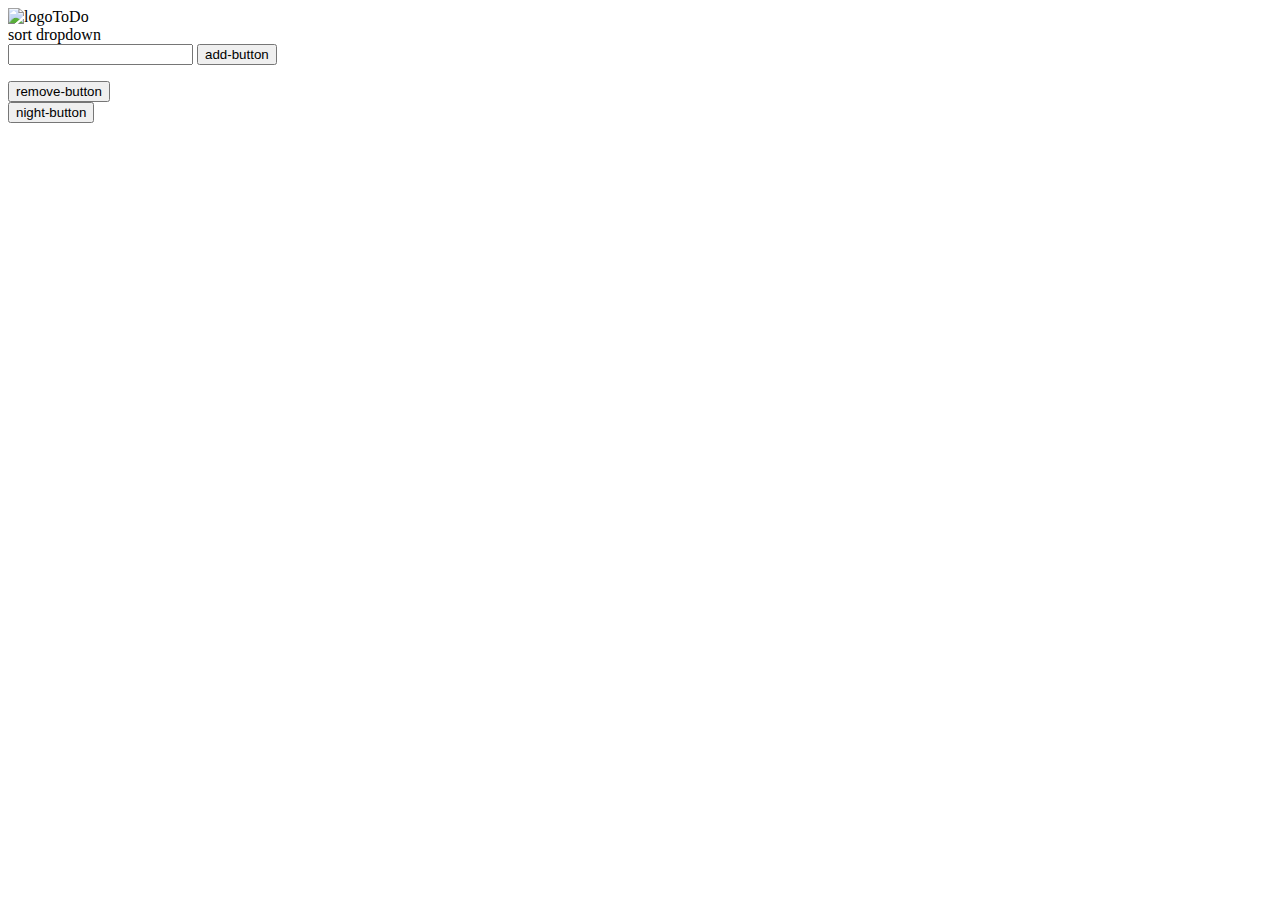
==== index.html @ f2abb5ef "added font link" ====
<!DOCTYPE html>
<html lang="en">
  <head>
    <meta charset="UTF-8" />
    <link rel="icon" type="image/svg+xml" href="./client/public/favicon.svg" />
    <meta name="viewport" content="width=device-width, initial-scale=1.0" />
    <title>ToDo -- Group4</title>
    <link rel="preconnect" href="https://fonts.googleapis.com">
    <link rel="preconnect" href="https://fonts.gstatic.com" crossorigin>
    <link href="https://fonts.googleapis.com/css2?family=STIX+Two+Text:ital,wght@0,400;1,500;1,700&display=swap" rel="stylesheet">
    <link href="./client/styles/index.css" rel="stylesheet" />
  </head>
  <body>
    <div id="root"></div>

    <header>
      <div class="logo">
        <img src="./planning/Assets/logoToDo.png" alt="logoToDo" />
      </div>
      <div class="sort">sort dropdown</div>
    </header>

    <form class="input-form">
      <input type="text" class="todo-input" />
      <button class="add-button">add-button</button>
    </form>

    <div class="user-list">
      <ul></ul>
    </div>

    <div class="user-list-button">
      <button class="remove-button">remove-button</button>
    </div>

    <footer>
      <div class="night-toggle">
        <button class="switch">night-button</button>
      </div>
    </footer>

    <script type="module" src="./client/src/init/index.js"></script>
  </body>
</html>
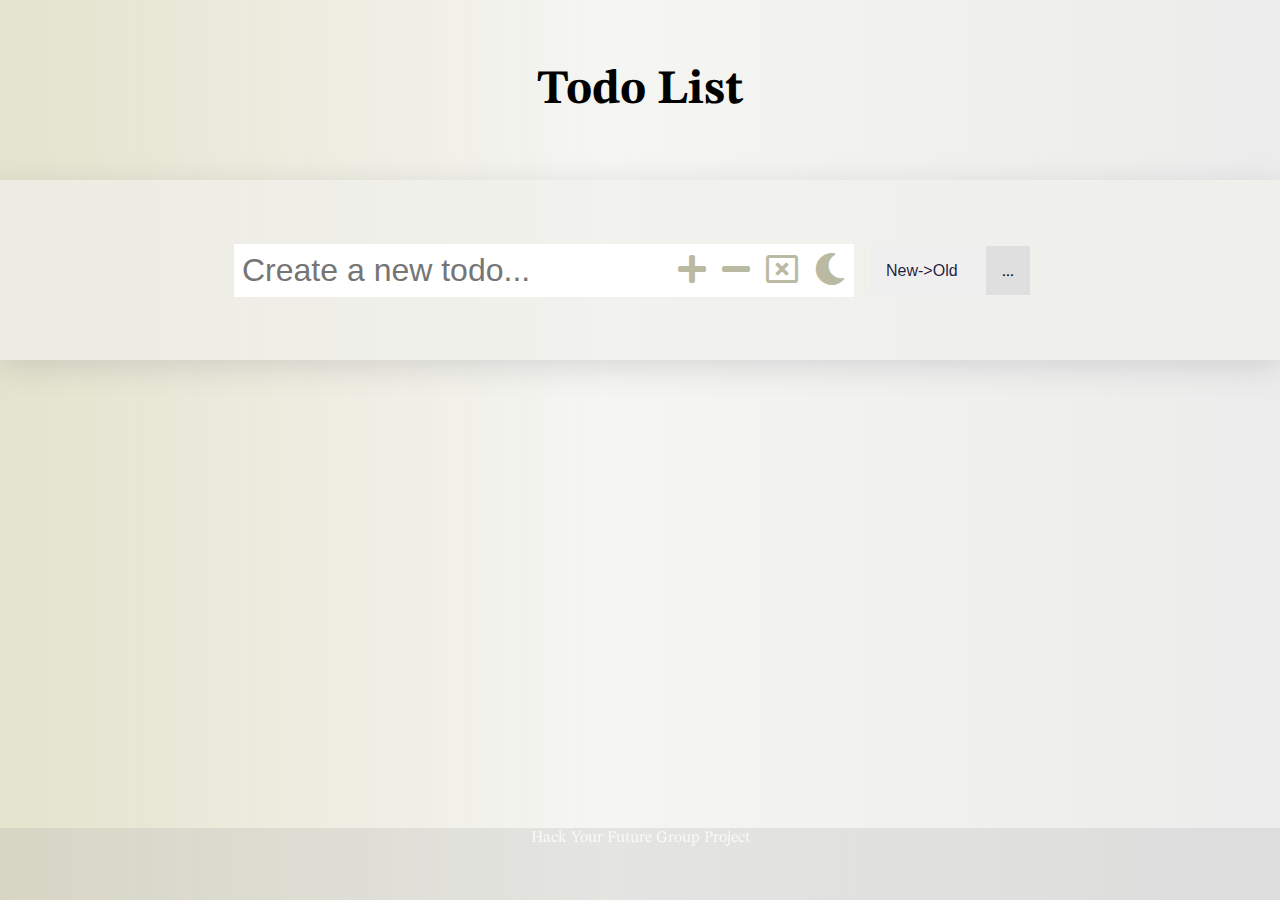
==== commit 5696f9ce: "Merge pull request #11 from WalterAlvar/design1" ====
--- a/index.html
+++ b/index.html
@@ -1,44 +1,58 @@
 <!DOCTYPE html>
 <html lang="en">
-  <head>
-    <meta charset="UTF-8" />
-    <link rel="icon" type="image/svg+xml" href="./client/public/favicon.svg" />
-    <meta name="viewport" content="width=device-width, initial-scale=1.0" />
-    <title>ToDo -- Group4</title>
-    <link rel="preconnect" href="https://fonts.googleapis.com">
-    <link rel="preconnect" href="https://fonts.gstatic.com" crossorigin>
-    <link href="https://fonts.googleapis.com/css2?family=STIX+Two+Text:ital,wght@0,400;1,500;1,700&display=swap" rel="stylesheet">
-    <link href="./client/styles/index.css" rel="stylesheet" />
-  </head>
-  <body>
-    <div id="root"></div>
+<head>
+  <meta charset="UTF-8" />
+  <link rel="icon" type="image/svg+xml" href="./client/public/favicon.svg" />
+  <meta name="viewport" content="width=device-width, initial-scale=1.0" />
+  <title>ToDo -- Group4</title>
+  <link rel="preconnect" href="https://fonts.googleapis.com">
+  <link rel="preconnect" href="https://fonts.gstatic.com" crossorigin>
+  <link href="https://fonts.googleapis.com/css2?family=STIX+Two+Text:ital,wght@0,400;1,500;1,700&display=swap"
+    rel="stylesheet">
+  <link rel="stylesheet" href="https://cdnjs.cloudflare.com/ajax/libs/font-awesome/5.15.4/css/all.min.css"
+    integrity="sha512-1ycn6IcaQQ40/MKBW2W4Rhis/DbILU74C1vSrLJxCq57o941Ym01SwNsOMqvEBFlcgUa6xLiPY/NS5R+E6ztJQ=="
+    crossorigin="anonymous" referrerpolicy="no-referrer" />
+  <link href="./client/styles/index.css" rel="stylesheet" />
+</head>
+<body>
+  <div id="root"></div>
 
-    <header>
-      <div class="logo">
-        <img src="./planning/Assets/logoToDo.png" alt="logoToDo" />
+  <header>
+    <h1>Todo List</h1>
+  </header>
+  <div class="container">
+    <form>
+      <input type="text" class="todo-input" placeholder="Create a new todo...">
+      <button class="add-button" type="button" title="Add">
+        <i class="fas fa-plus"></i>
+      </button>
+      <button class="remove-button" type="button" title="Remove">
+        <i class="fas fa-minus"></i>
+      </button>
+      <div class="clear-all">
+        <button class="clearAll-button" type="button" title="Clear All">
+          <i class="far fa-window-close"></i>
+        </button>
       </div>
-      <div class="sort">sort dropdown</div>
-    </header>
-
-    <form class="input-form">
-      <input type="text" class="todo-input" />
-      <button class="add-button">add-button</button>
-    </form>
-
-    <div class="user-list">
-      <ul></ul>
-    </div>
-
-    <div class="user-list-button">
-      <button class="remove-button">remove-button</button>
-    </div>
-
-    <footer>
-      <div class="night-toggle">
-        <button class="switch">night-button</button>
+      <div class="night-mood">
+        <button class="nightMood-button" type="button" title="Night Mood">
+          <i class="fas fa-moon"></i>
+        </button>
       </div>
-    </footer>
-
-    <script type="module" src="./client/src/init/index.js"></script>
-  </body>
+      <div class="select">
+        <select name="todos" class="sorting-todo">
+          <option value="new-old">New->Old</option>
+          <option value="old-new">Old-New</option>
+        </select>
+      </div>
+  </div>
+  </form>
+  <div class="user-list">
+    <ul class="todo-list" id="ul_o"></ul>
+  </div>
+  <footer>
+    Hack Your Future Group Project
+  </footer>
+  <script type="module" src="./client/src/init/index.js"></script>
+</body>
 </html>
--- a/client/styles/index.css
+++ b/client/styles/index.css
@@ -0,0 +1,161 @@
+* {
+  margin: 0;
+  padding: 0;
+  box-sizing: border-box;
+}
+
+body {
+  font-family: 'STIX Two Text', serif;
+  background-image: linear-gradient(
+    90deg,
+    rgba(2, 0, 36, 0.8853868194842407) 0%,
+    rgba(212, 210, 175, 0.6180847338935574) 0%,
+    rgba(240, 240, 236, 0.6629026610644257) 47%,
+    rgba(163, 163, 160, 0.20351890756302526) 98%
+  );
+}
+
+header {
+  font-size: 1.5rem;
+}
+.container {
+  width: 100%;
+  margin-left: auto;
+  margin-right: auto;
+  display: block;
+  box-shadow: rgba(100, 100, 111, 0.2) 0px 7px 29px 0px;
+  background-color: rgba(240, 240, 236, 0.6629026610644257);
+}
+
+header .logo img {
+  display: block;
+  margin-left: auto;
+  margin-right: auto;
+  width: 20%;
+  height: 100%;
+}
+header,
+form {
+  min-height: 20vh;
+  display: flex;
+  justify-content: center;
+  align-items: center;
+}
+
+form input,
+form button {
+  padding: 0.5rem;
+  font-size: 2rem;
+  border: none;
+  background: white;
+}
+
+form button {
+  color: rgba(151, 151, 115, 0.663);
+  background: white;
+  cursor: pointer;
+  transition: all 0.3 ease;
+}
+form button:hover {
+  background: rgba(163, 163, 160, 0.20351890756302526);
+  color: white;
+}
+
+.user-list {
+  display: flex;
+  justify-content: center;
+  align-items: center;
+  list-style: none;
+  margin-top: 2rem;
+}
+.todo-list {
+  min-width: 30%;
+  list-style: none;
+}
+.todo {
+  margin: 0.9rem;
+  background: white;
+  color: black;
+  font-size: 1.5rem;
+  display: flex;
+  justify-content: space-between;
+  align-items: center;
+}
+.todo li {
+  flex: 1;
+}
+li {
+  background-color: white;
+  box-shadow: 2px 1px 0px rgba(191, 189, 214, 1);
+  padding: 0.7rem;
+  font-size: 1rem;
+  text-align: left;
+}
+li:first-letter {
+  text-transform: capitalize;
+}
+li:not(:last-child) {
+  margin-bottom: 5px;
+}
+
+select {
+  -webkit-appearance: none;
+  -moz-appearance: none;
+  appearance: none;
+  outline: none;
+  border: none;
+}
+.select {
+  margin: 1rem;
+  position: relative;
+  overflow: hidden;
+}
+
+select {
+  color: rgba(2, 0, 36, 0.8853868194842407);
+  width: 10rem;
+  cursor: pointer;
+  padding: 1rem;
+  font-size: 1rem;
+}
+.select::after {
+  content: '...';
+  position: absolute;
+  background: rgba(163, 163, 160, 0.20351890756302526);
+  top: 0px;
+  right: 0px;
+  padding: 1rem;
+  pointer-events: none;
+}
+select:hover::after {
+  background: white;
+  color: rgba(163, 163, 160, 0.20351890756302526);
+}
+.moon {
+  vertical-align: center;
+  font-size: 2rem;
+  align-items: center;
+  padding: 1rem;
+}
+
+span {
+  font-size: 1.5rem;
+  justify-items: center;
+  vertical-align: center;
+}
+footer {
+  position: fixed;
+  left: 0;
+  bottom: 0;
+  width: 100%;
+  background-color: rgba(163, 163, 160, 0.20351890756302526);
+  color: rgb(252, 248, 248);
+  text-align: center;
+  justify-items: center;
+  height: 8%;
+}
+
+footer button:hover {
+  background: rgba(163, 163, 160, 0.20351890756302526);
+  color: white;
+}
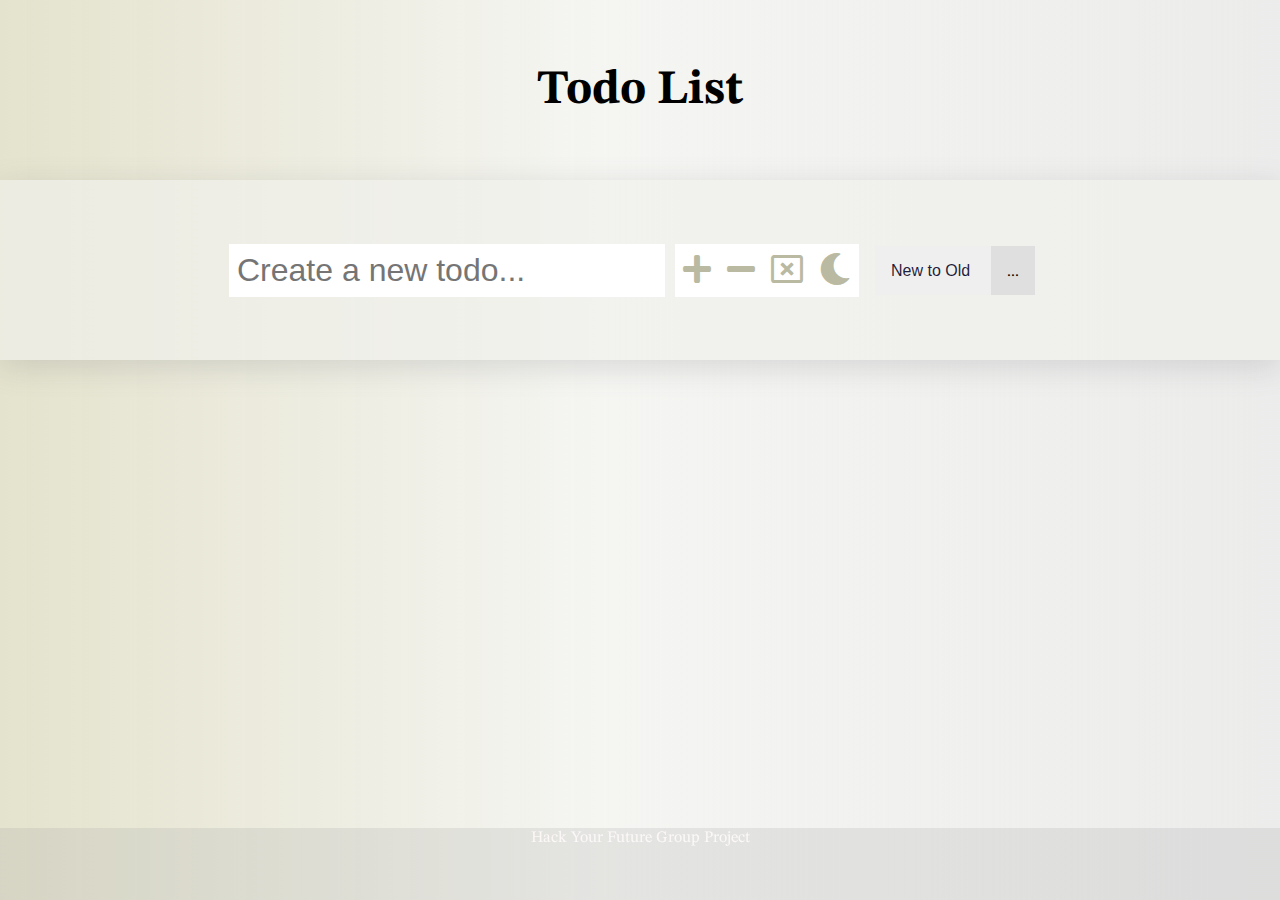
==== commit 564f98c2: "add code to sort" ====
--- a/index.html
+++ b/index.html
@@ -1,5 +1,6 @@
 <!DOCTYPE html>
 <html lang="en">
+
 <head>
   <meta charset="UTF-8" />
   <link rel="icon" type="image/svg+xml" href="./client/public/favicon.svg" />
@@ -14,12 +15,14 @@
     crossorigin="anonymous" referrerpolicy="no-referrer" />
   <link href="./client/styles/index.css" rel="stylesheet" />
 </head>
+
 <body>
   <div id="root"></div>
 
   <header>
     <h1>Todo List</h1>
   </header>
+  <section class="menu">
   <div class="container">
     <form>
       <input type="text" class="todo-input" placeholder="Create a new todo...">
@@ -29,27 +32,31 @@
       <button class="remove-button" type="button" title="Remove">
         <i class="fas fa-minus"></i>
       </button>
-      <div class="clear-all">
+      
         <button class="clearAll-button" type="button" title="Clear All">
           <i class="far fa-window-close"></i>
         </button>
-      </div>
-      <div class="night-mood">
-        <button class="nightMood-button" type="button" title="Night Mood">
+      
+        <button id="toggle" class="nightMood-button" type="button" title="Night Mood">
           <i class="fas fa-moon"></i>
         </button>
-      </div>
+    
       <div class="select">
-        <select name="todos" class="sorting-todo">
-          <option value="new-old">New->Old</option>
-          <option value="old-new">Old-New</option>
+        <select id="sort-type" name="todos" class="sorting-todo">
+          <option value="oldest">New to Old</option>
+          <option value="newest">Old to New</option>
+          <option value="a-z">A to Z</option>
+          <option value="z-a">Z to A</option>
         </select>
       </div>
   </div>
   </form>
-  <div class="user-list">
+</section>
+<section class="List">
+  <div id="list-container" class="user-list">
     <ul class="todo-list" id="ul_o"></ul>
   </div>
+</section>
   <footer>
     Hack Your Future Group Project
   </footer>
--- a/client/styles/index.css
+++ b/client/styles/index.css
@@ -14,10 +14,18 @@
     rgba(163, 163, 160, 0.20351890756302526) 98%
   );
 }
+body.active {
+  background: #2b2b2b;
+}
 
 header {
   font-size: 1.5rem;
 }
+
+h1.active {
+  color: antiquewhite;
+}
+
 .container {
   width: 100%;
   margin-left: auto;
@@ -34,6 +42,7 @@
   width: 20%;
   height: 100%;
 }
+
 header,
 form {
   min-height: 20vh;
@@ -143,6 +152,7 @@
   justify-items: center;
   vertical-align: center;
 }
+
 footer {
   position: fixed;
   left: 0;
@@ -159,3 +169,7 @@
   background: rgba(163, 163, 160, 0.20351890756302526);
   color: white;
 }
+
+input {
+  margin-right: 10px;
+}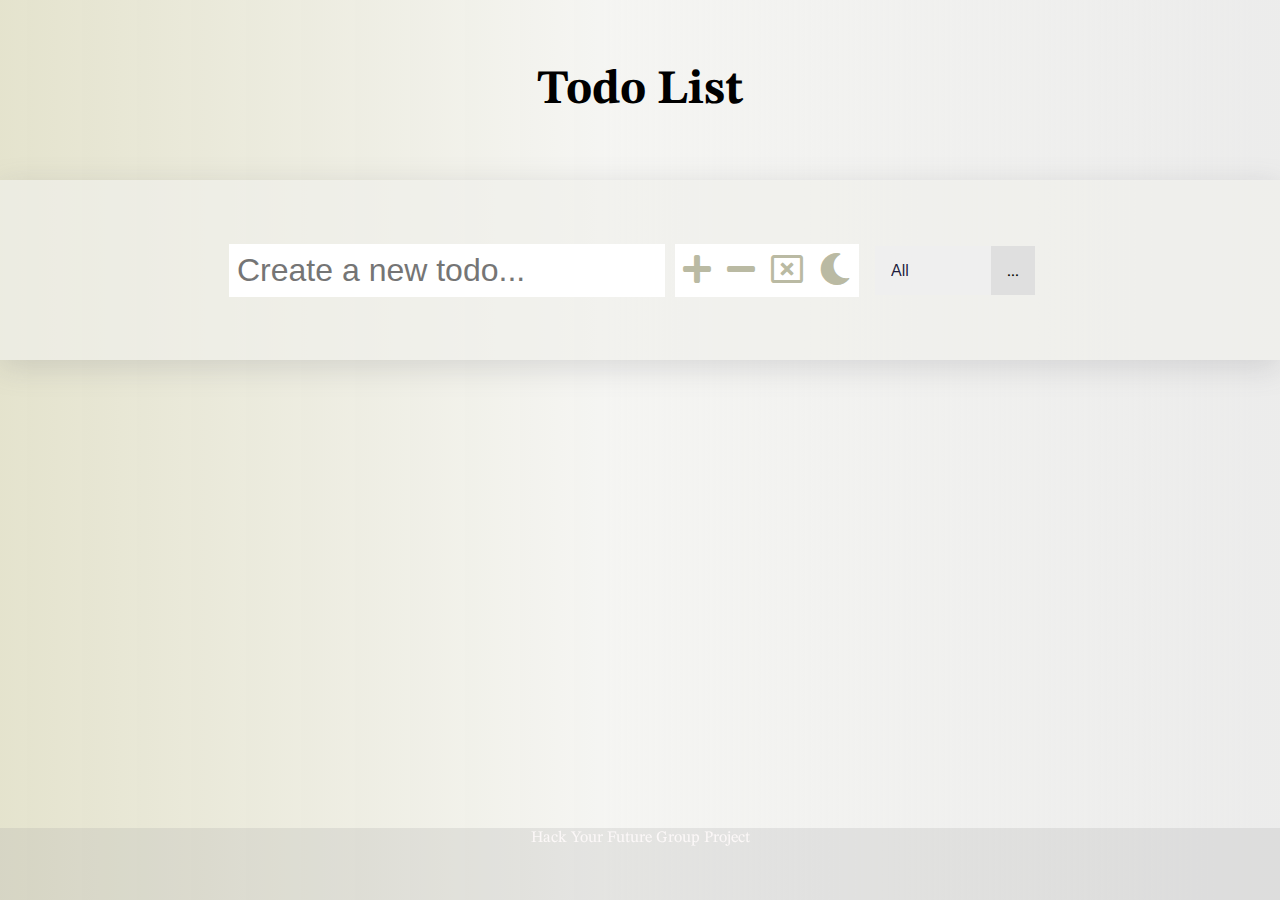
==== commit a3b186ad: "add sort handlers and listeners" ====
--- a/index.html
+++ b/index.html
@@ -42,18 +42,17 @@
         </button>
     
       <div class="select">
-        <select id="sort-type" name="todos" class="sorting-todo">
-          <option value="oldest">New to Old</option>
-          <option value="newest">Old to New</option>
-          <option value="a-z">A to Z</option>
-          <option value="z-a">Z to A</option>
+        <select name="todos" class="sorting-todo">
+          <option value="all">All</option>
+          <option value="completed">Completed</option>
+          <option value="uncompleted">Uncompleted</option>
         </select>
       </div>
   </div>
   </form>
 </section>
 <section class="List">
-  <div id="list-container" class="user-list">
+  <div class="user-list">
     <ul class="todo-list" id="ul_o"></ul>
   </div>
 </section>
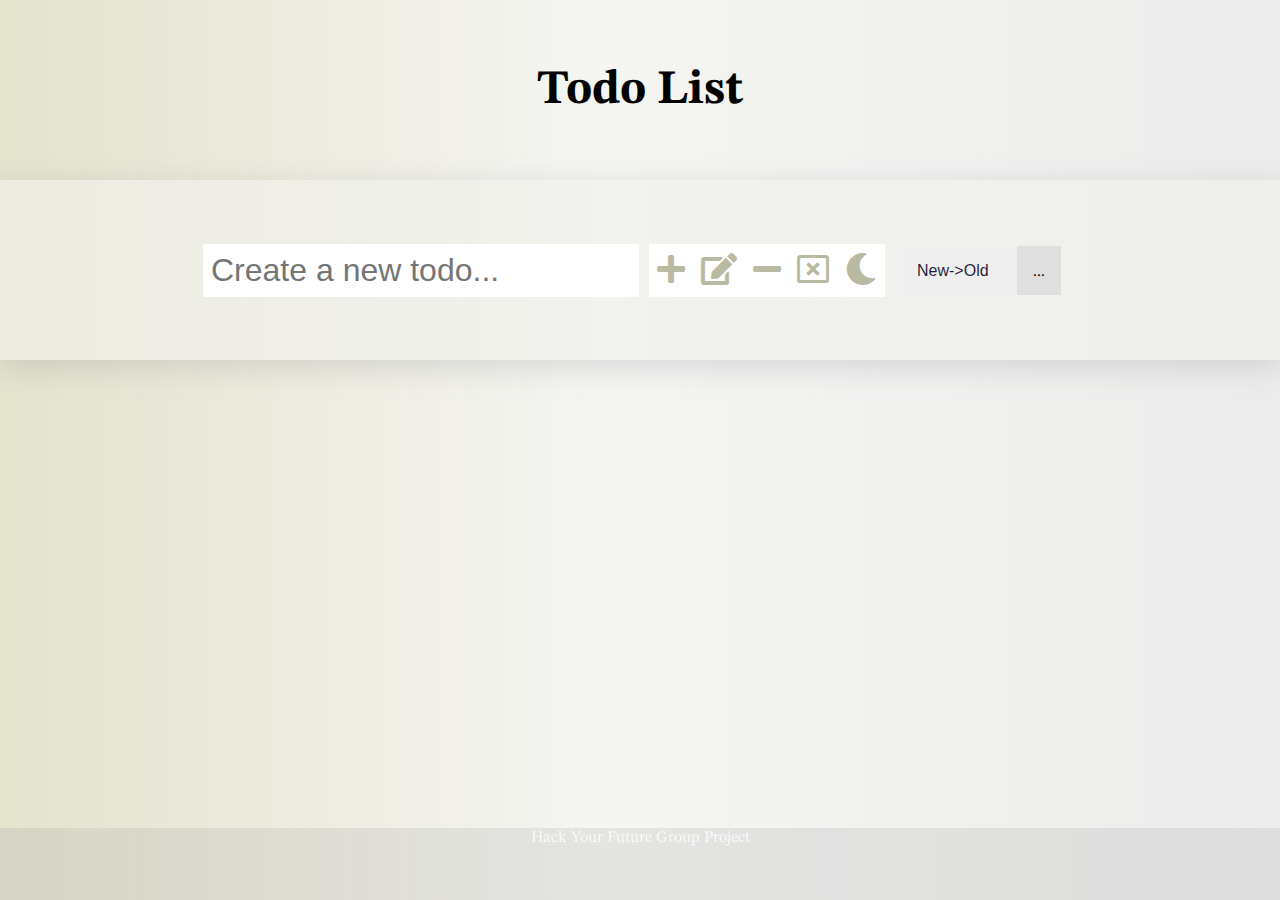
==== commit b6480df9: "edit button is added" ====
--- a/index.html
+++ b/index.html
@@ -29,6 +29,11 @@
       <button class="add-button" type="button" title="Add">
         <i class="fas fa-plus"></i>
       </button>
+
+      <button class="edit-button" type="button" title="Edit">
+        <i class="fas fa-edit"></i>
+      </button>
+
       <button class="remove-button" type="button" title="Remove">
         <i class="fas fa-minus"></i>
       </button>
@@ -43,9 +48,8 @@
     
       <div class="select">
         <select name="todos" class="sorting-todo">
-          <option value="all">All</option>
-          <option value="completed">Completed</option>
-          <option value="uncompleted">Uncompleted</option>
+          <option value="new-old">New->Old</option>
+          <option value="old-new">Old->New</option>
         </select>
       </div>
   </div>
--- a/client/styles/index.css
+++ b/client/styles/index.css
@@ -172,4 +172,8 @@
 
 input {
   margin-right: 10px;
-}+}
+
+.linethrough {
+  text-decoration: line-through;
+}
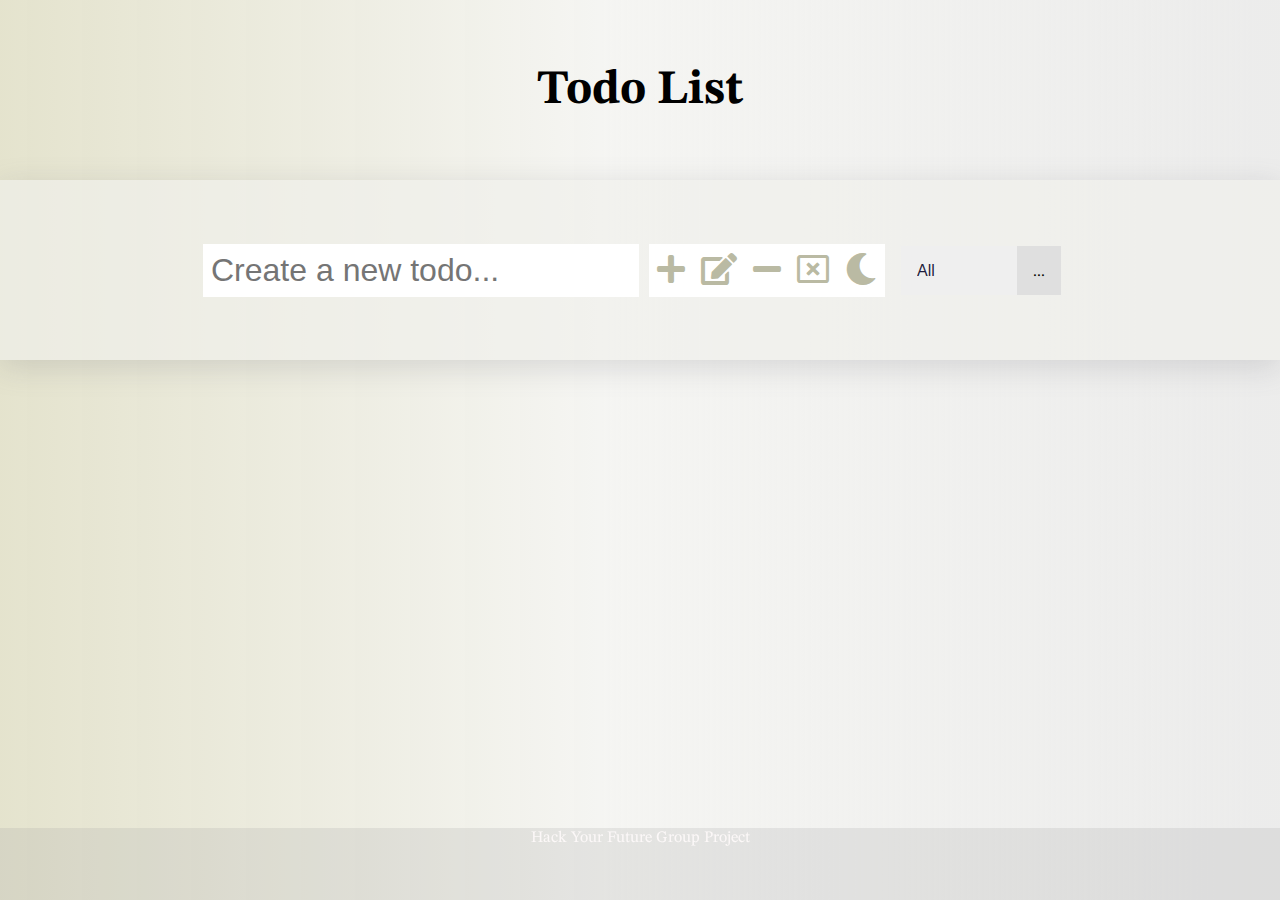
==== commit 3133a1e9: "Merge 82d37323e8492911ed337dc40752676a306e3f0f into 2ed97d6c09c629379297db53d6683d871eefcb09" ====
--- a/index.html
+++ b/index.html
@@ -48,8 +48,9 @@
     
       <div class="select">
         <select name="todos" class="sorting-todo">
-          <option value="new-old">New->Old</option>
-          <option value="old-new">Old->New</option>
+          <option value="all">All</option>
+          <option value="completed">Completed</option>
+          <option value="uncompleted">Uncompleted</option>
         </select>
       </div>
   </div>
--- a/client/styles/index.css
+++ b/client/styles/index.css
@@ -16,6 +16,7 @@
 }
 body.active {
   background: #2b2b2b;
+  transition: all 0.5s ease-in;
 }
 
 header {
@@ -24,6 +25,7 @@
 
 h1.active {
   color: antiquewhite;
+  transition: all 1s ease-in;
 }
 
 .container {
@@ -94,17 +96,26 @@
   flex: 1;
 }
 li {
+  font-family: 'STIX Two Text', serif;
   background-color: white;
   box-shadow: 2px 1px 0px rgba(191, 189, 214, 1);
   padding: 0.7rem;
-  font-size: 1rem;
+  font-size: 1.2rem;
   text-align: left;
 }
 li:first-letter {
-  text-transform: capitalize;
+  text-transform: none;
 }
 li:not(:last-child) {
   margin-bottom: 5px;
+}
+
+/* Styles for every new li added */
+
+li.todo-item {
+  color: #2b2b2b;
+  background-color: antiquewhite;
+  transition: all 0.5s ease;
 }
 
 select {
@@ -176,4 +187,6 @@
 
 .linethrough {
   text-decoration: line-through;
+  transition: all 0.5s ease;
+  opacity: 50%;
 }
